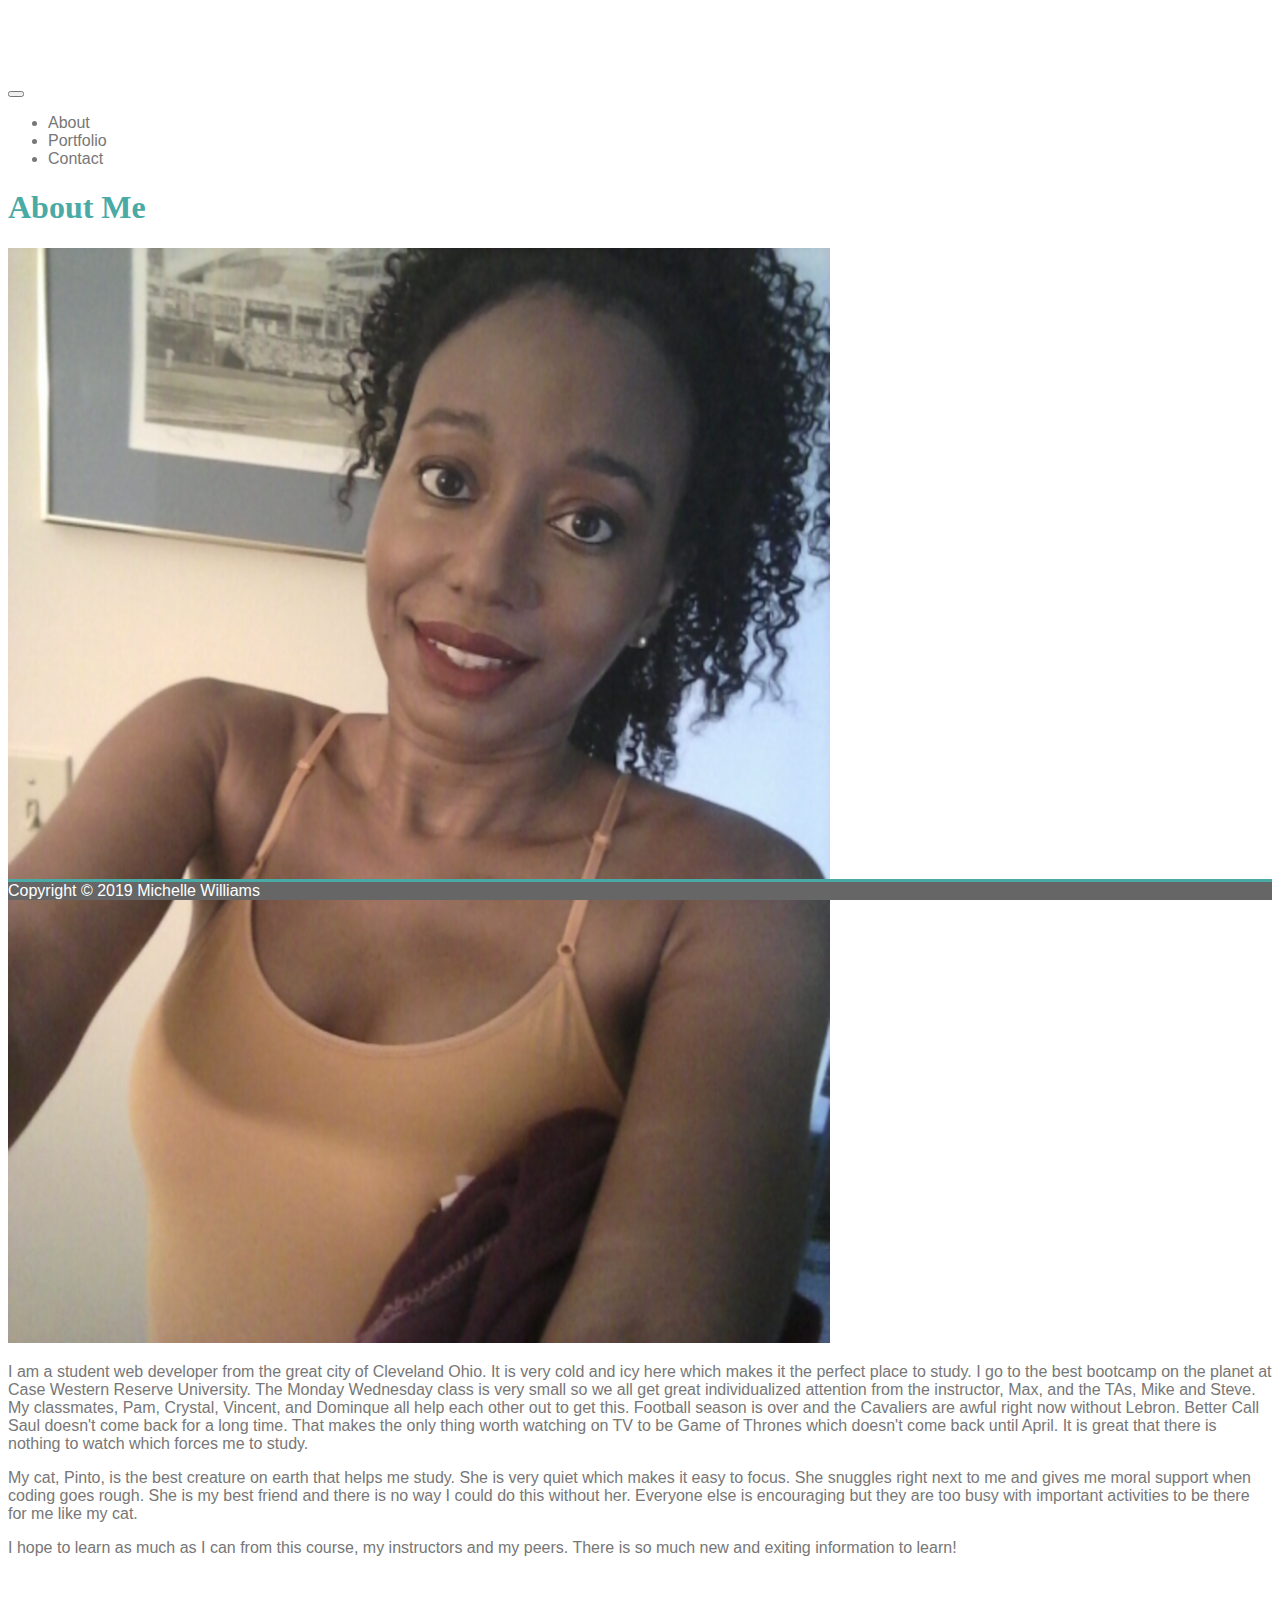
==== index.html @ 6b726682 "trying lol" ====
<!DOCTYPE html>
<html>
  <head>
    <title>Index</title>
    <!--Meta Tags-->
    <meta charset="utf-8" />
    <meta http-equiv="X-UA-Compatible" content="IE=edge" />
    <meta name="viewport" content="width=device-width, initial-scale=1" />
    <!--Bootstrap Links-->
    <link
      rel="stylesheet"
      href="https://stackpath.bootstrapcdn.com/bootstrap/4.2.1/css/bootstrap.min.css"
      integrity="sha384-GJzZqFGwb1QTTN6wy59ffF1BuGJpLSa9DkKMp0DgiMDm4iYMj70gZWKYbI706tWS"
      crossorigin="anonymous"
    />
    <script
      src="https://code.jquery.com/jquery-3.3.1.slim.min.js"
      integrity="sha384-q8i/X+965DzO0rT7abK41JStQIAqVgRVzpbzo5smXKp4YfRvH+8abtTE1Pi6jizo"
      crossorigin="anonymous"
    ></script>
    <script
      src="https://cdnjs.cloudflare.com/ajax/libs/popper.js/1.14.6/umd/popper.min.js"
      integrity="sha384-wHAiFfRlMFy6i5SRaxvfOCifBUQy1xHdJ/yoi7FRNXMRBu5WHdZYu1hA6ZOblgut"
      crossorigin="anonymous"
    ></script>
    <script
      src="https://stackpath.bootstrapcdn.com/bootstrap/4.2.1/js/bootstrap.min.js"
      integrity="sha384-B0UglyR+jN6CkvvICOB2joaf5I4l3gm9GU6Hc1og6Ls7i6U/mkkaduKaBhlAXv9k"
      crossorigin="anonymous"
    ></script>
    <!--Personal CSS-->
    <link rel="stylesheet" href="assets/css/style.css" />
  </head>
  <body>
    <!--Navbar-->
    <nav class="navbar navbar-expand-sm">
      <div class="container">
        <a class="navbar-brand" id="myname" href="#"
          ><h1>Michelle Williams</h1></a
        >
        <button
          class="navbar-toggler"
          data-toggle="collapse"
          data-target="#navbarNav"
        >
          <span class="navbar-toggler-icon"></span>
        </button>
        <div class="collapse navbar-collapse" id="navbarNav">
          <ul class="navbar-nav ml-auto">
            <li class="nav-item active">
              <a class="nav-link" id="navlinks" href="index.html">About</a>
            </li>
            <li class="nav-item active">
              <a class="nav-link" id="navlinks" href="portfolio.html"
                >Portfolio</a
              >
            </li>
            <li class="nav-item active">
              <a class="nav-link" id="navlinks" href="contact.html">Contact</a>
            </li>
          </ul>
        </div>
      </div>
    </nav>

    <!--About me-->
    <div class="container">
      <div class="row">
        <div class="col-md-12">
          <div class="page-header" id="mainheader">
            <h1>About Me</h1>
          </div>
        </div>

        <div class="row">
          <div class="col-md-3">
            <img
              src="assets/images/picofme.jpeg"
              alt="mypic"
              class="rounded mx-auto d-block"
              id="mypicture"
            />
          </div>
          <div class="col-md-9">
            <div class="caption">
              <p>
                I am a student web developer from the great city of Cleveland
                Ohio. It is very cold and icy here which makes it the perfect
                place to study. I go to the best bootcamp on the planet at Case
                Western Reserve University. The Monday Wednesday class is very
                small so we all get great individualized attention from the
                instructor, Max, and the TAs, Mike and Steve. My classmates,
                Pam, Crystal, Vincent, and Dominque all help each other out to
                get this. Football season is over and the Cavaliers are awful
                right now without Lebron. Better Call Saul doesn't come back for
                a long time. That makes the only thing worth watching on TV to
                be Game of Thrones which doesn't come back until April. It is
                great that there is nothing to watch which forces me to study.
              </p>
              <p>
                My cat, Pinto, is the best creature on earth that helps me
                study. She is very quiet which makes it easy to focus. She
                snuggles right next to me and gives me moral support when coding
                goes rough. She is my best friend and there is no way I could do
                this without her. Everyone else is encouraging but they are too
                busy with important activities to be there for me like my cat.
              </p>
              <p>
                I hope to learn as much as I can from this course, my
                instructors and my peers. There is so much new and exiting
                information to learn!
              </p>
            </div>
          </div>
        </div>
      </div>
    </div>

    <!--Footer-->
    <div class="card text-center" id="mainfooter">
      <div class="card-footer">Copyright &#169; 2019 Michelle Williams</div>
    </div>
  </body>
</html>
---- assets/css/style.css ----
body {
  color: #777777;
  font-family: "Arial", "Helvetica Neue", Helvetica, sans-serif;
}

#myname {
  background-color: #4aaaa5;
  color: #ffffff;
  box-sizing: border-box;
}

h1 {
  font-family: "Georgia", Times, Times New Roman, serif;
  background-color: "background-color: #4aaaa5;";
  font-weight: bold;
}

#navlinks {
  text-decoration: none;
  color: #777777;
}

#navlinks:hover {
  color: #4aaaa5;
}

#navlinks:active {
  color: purple;
}

#mainheader {
  background-color: #ffffff;
  color: #4aaaa5;
}

#mypicture {
  width: 65%;
}

#mainfooter {
  clear: both;
  background-color: #666666;
  color: #ffffff;
  border-top: solid #4aaaa5;
  box-sizing: border-box;
  position: -webkit-sticky; /* Safari */
  position: sticky;
  bottom: 0;
  overflow: hidden;
}
@media (max-width: 767px) {

}

@media (min-width: 768px) {
  /*.navbar-nav {
    margin: 0 auto;
    display: table;
    table-layout: fixed;
    float:none;
  }*/
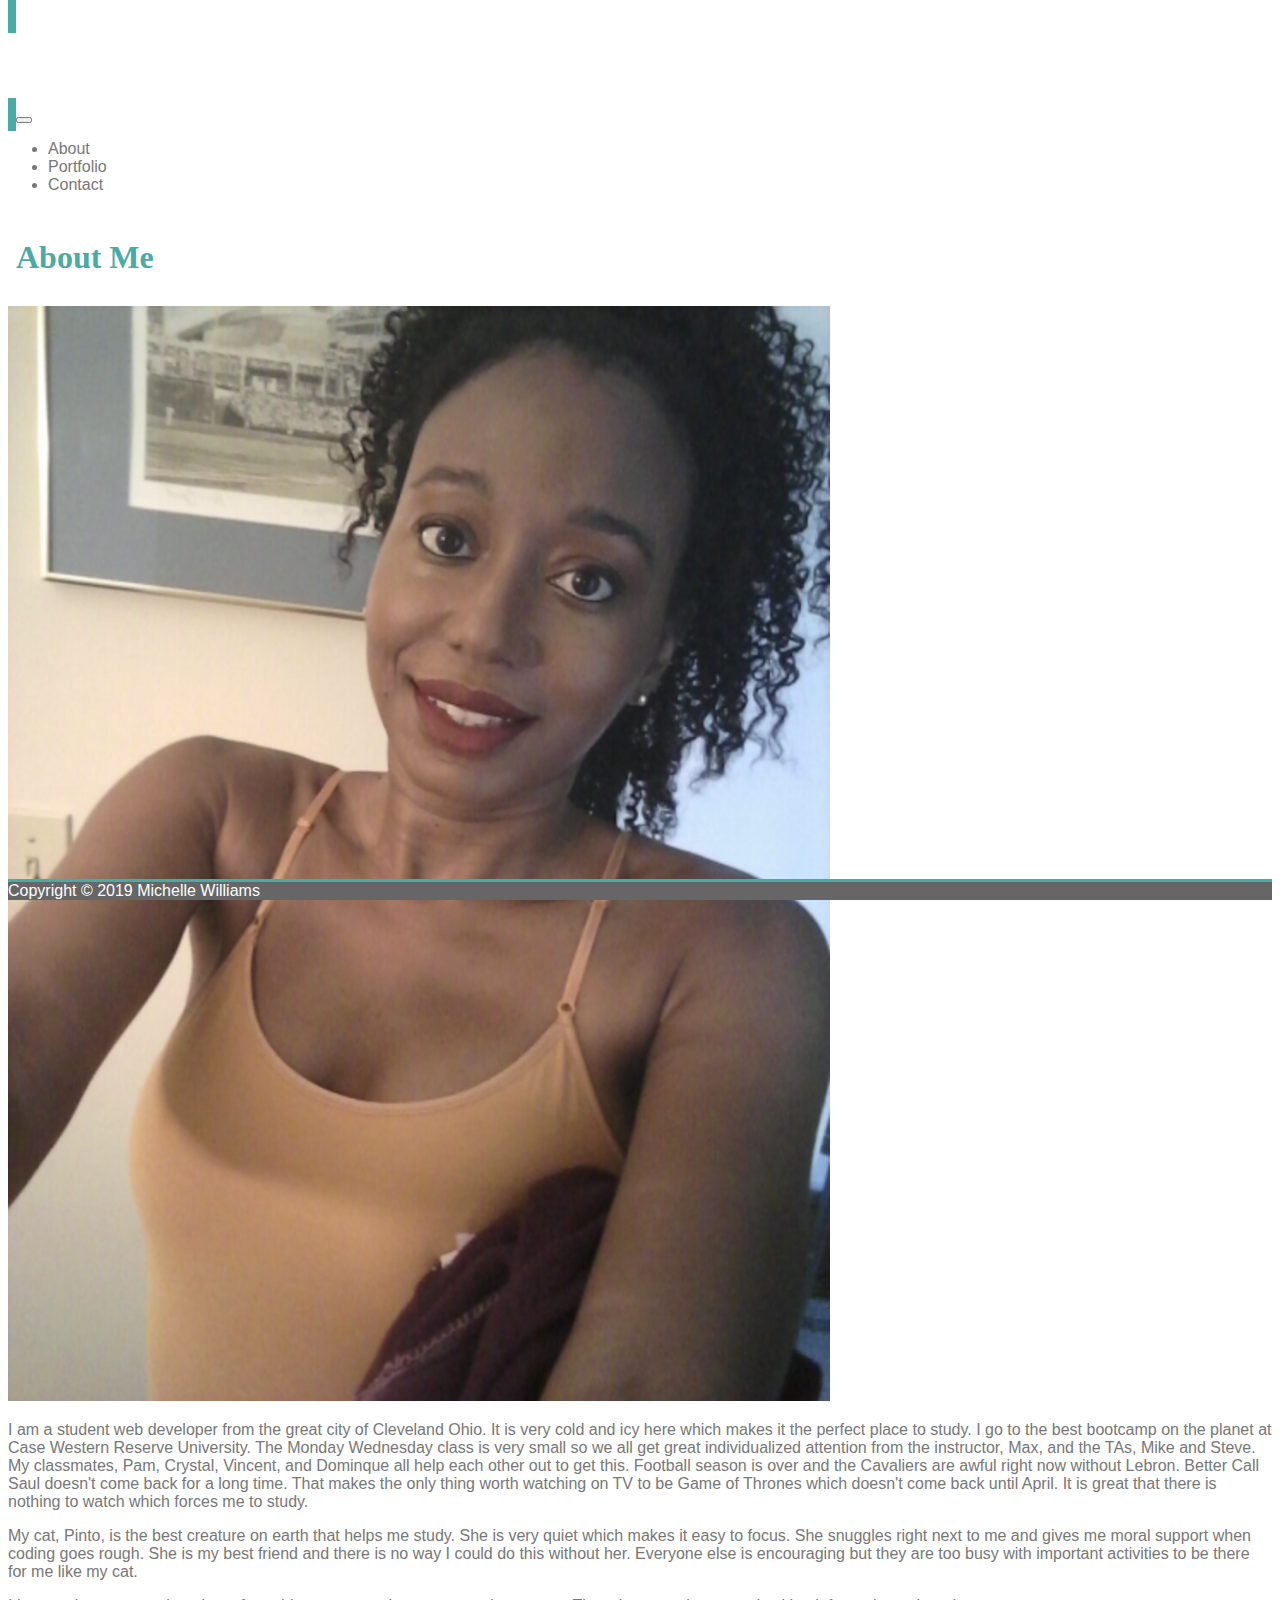
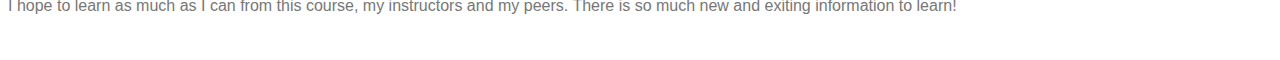
==== commit a69dab2e: "adding more stuff" ====
--- a/index.html
+++ b/index.html
@@ -13,21 +13,7 @@
       integrity="sha384-GJzZqFGwb1QTTN6wy59ffF1BuGJpLSa9DkKMp0DgiMDm4iYMj70gZWKYbI706tWS"
       crossorigin="anonymous"
     />
-    <script
-      src="https://code.jquery.com/jquery-3.3.1.slim.min.js"
-      integrity="sha384-q8i/X+965DzO0rT7abK41JStQIAqVgRVzpbzo5smXKp4YfRvH+8abtTE1Pi6jizo"
-      crossorigin="anonymous"
-    ></script>
-    <script
-      src="https://cdnjs.cloudflare.com/ajax/libs/popper.js/1.14.6/umd/popper.min.js"
-      integrity="sha384-wHAiFfRlMFy6i5SRaxvfOCifBUQy1xHdJ/yoi7FRNXMRBu5WHdZYu1hA6ZOblgut"
-      crossorigin="anonymous"
-    ></script>
-    <script
-      src="https://stackpath.bootstrapcdn.com/bootstrap/4.2.1/js/bootstrap.min.js"
-      integrity="sha384-B0UglyR+jN6CkvvICOB2joaf5I4l3gm9GU6Hc1og6Ls7i6U/mkkaduKaBhlAXv9k"
-      crossorigin="anonymous"
-    ></script>
+
     <!--Personal CSS-->
     <link rel="stylesheet" href="assets/css/style.css" />
   </head>
@@ -120,5 +106,21 @@
     <div class="card text-center" id="mainfooter">
       <div class="card-footer">Copyright &#169; 2019 Michelle Williams</div>
     </div>
+
+    <script
+      src="https://code.jquery.com/jquery-3.3.1.slim.min.js"
+      integrity="sha384-q8i/X+965DzO0rT7abK41JStQIAqVgRVzpbzo5smXKp4YfRvH+8abtTE1Pi6jizo"
+      crossorigin="anonymous"
+    ></script>
+    <script
+      src="https://cdnjs.cloudflare.com/ajax/libs/popper.js/1.14.6/umd/popper.min.js"
+      integrity="sha384-wHAiFfRlMFy6i5SRaxvfOCifBUQy1xHdJ/yoi7FRNXMRBu5WHdZYu1hA6ZOblgut"
+      crossorigin="anonymous"
+    ></script>
+    <script
+      src="https://stackpath.bootstrapcdn.com/bootstrap/4.2.1/js/bootstrap.min.js"
+      integrity="sha384-B0UglyR+jN6CkvvICOB2joaf5I4l3gm9GU6Hc1og6Ls7i6U/mkkaduKaBhlAXv9k"
+      crossorigin="anonymous"
+    ></script>
   </body>
 </html>
--- a/assets/css/style.css
+++ b/assets/css/style.css
@@ -7,6 +7,7 @@
   background-color: #4aaaa5;
   color: #ffffff;
   box-sizing: border-box;
+  padding: 0.5em;
 }
 
 h1 {
@@ -31,6 +32,7 @@
 #mainheader {
   background-color: #ffffff;
   color: #4aaaa5;
+  padding: 0.5em;
 }
 
 #mypicture {
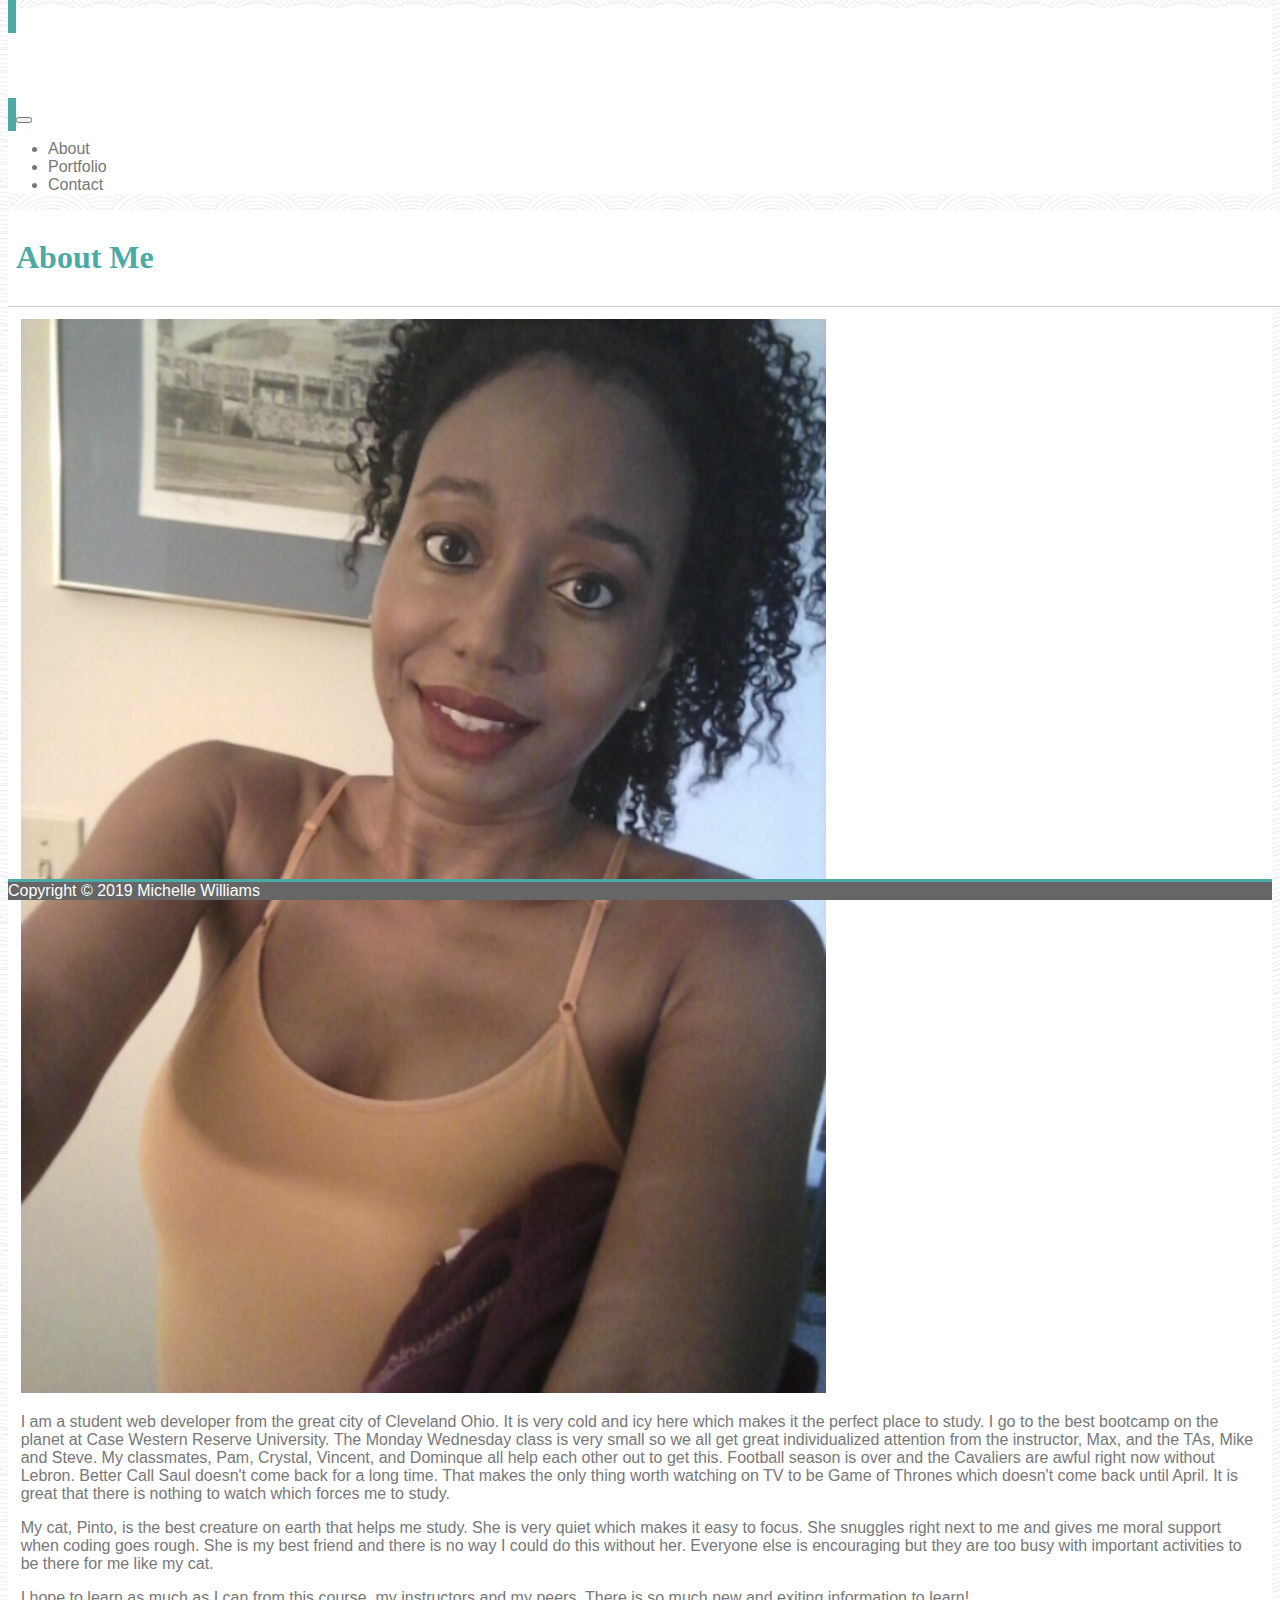
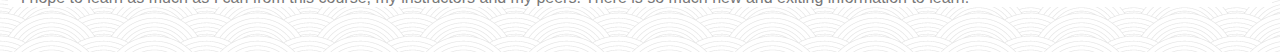
==== commit b2d6ba68: "still trying" ====
--- a/index.html
+++ b/index.html
@@ -58,7 +58,7 @@
           </div>
         </div>
 
-        <div class="row">
+        <div class="row" id="bio">
           <div class="col-md-3">
             <img
               src="assets/images/picofme.jpeg"
--- a/assets/css/style.css
+++ b/assets/css/style.css
@@ -1,6 +1,11 @@
 body {
   color: #777777;
   font-family: "Arial", "Helvetica Neue", Helvetica, sans-serif;
+  background-image: url("../images/arches.png");
+}
+
+#mainnav {
+  width: 100%;
 }
 
 #myname {
@@ -33,6 +38,16 @@
   background-color: #ffffff;
   color: #4aaaa5;
   padding: 0.5em;
+  width: 100%;
+  border-bottom: solid #cccccc 0.03em;
+}
+
+.container {
+  background-color: #ffffff;
+}
+
+#bio {
+  margin: 1%;
 }
 
 #mypicture {
@@ -50,14 +65,3 @@
   bottom: 0;
   overflow: hidden;
 }
-@media (max-width: 767px) {
-
-}
-
-@media (min-width: 768px) {
-  /*.navbar-nav {
-    margin: 0 auto;
-    display: table;
-    table-layout: fixed;
-    float:none;
-  }*/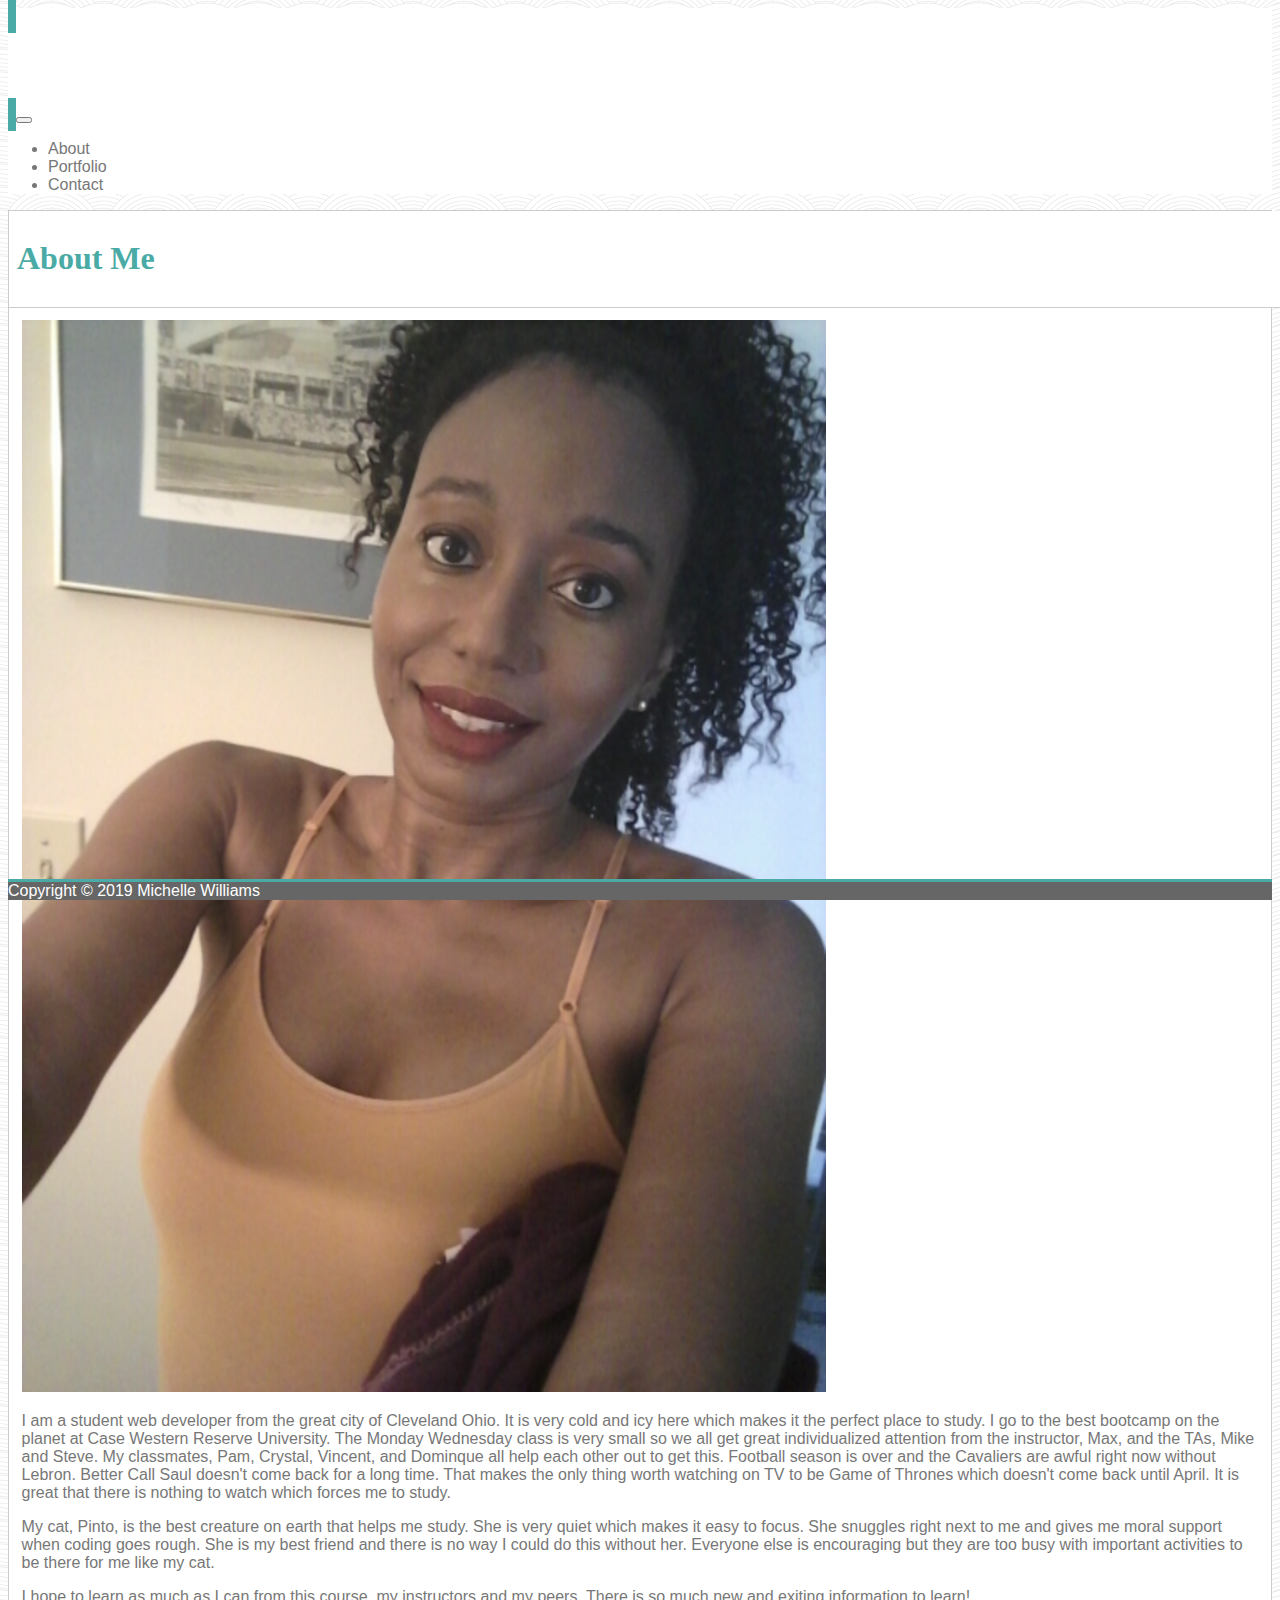
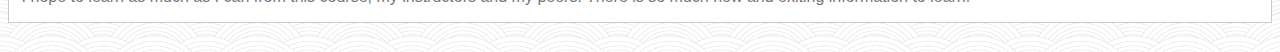
==== commit 37a19e7f: "more changes" ====
--- a/index.html
+++ b/index.html
@@ -19,7 +19,7 @@
   </head>
   <body>
     <!--Navbar-->
-    <nav class="navbar navbar-expand-sm">
+    <nav class="navbar navbar-expand-sm navbar-default">
       <div class="container">
         <a class="navbar-brand" id="myname" href="#"
           ><h1>Michelle Williams</h1></a
@@ -50,7 +50,7 @@
     </nav>
 
     <!--About me-->
-    <div class="container">
+    <div class="container" id="mainbiocontent">
       <div class="row">
         <div class="col-md-12">
           <div class="page-header" id="mainheader">
--- a/assets/css/style.css
+++ b/assets/css/style.css
@@ -2,10 +2,6 @@
   color: #777777;
   font-family: "Arial", "Helvetica Neue", Helvetica, sans-serif;
   background-image: url("../images/arches.png");
-}
-
-#mainnav {
-  width: 100%;
 }
 
 #myname {
@@ -17,7 +13,6 @@
 
 h1 {
   font-family: "Georgia", Times, Times New Roman, serif;
-  background-color: "background-color: #4aaaa5;";
   font-weight: bold;
 }
 
@@ -42,11 +37,21 @@
   border-bottom: solid #cccccc 0.03em;
 }
 
+#mainbiocontent,
+#maincontact,
+#mainportfolio {
+  border: solid #cccccc 0.07em;
+}
+
 .container {
   background-color: #ffffff;
 }
 
 #bio {
+  margin: 1%;
+}
+
+#mainform {
   margin: 1%;
 }
 
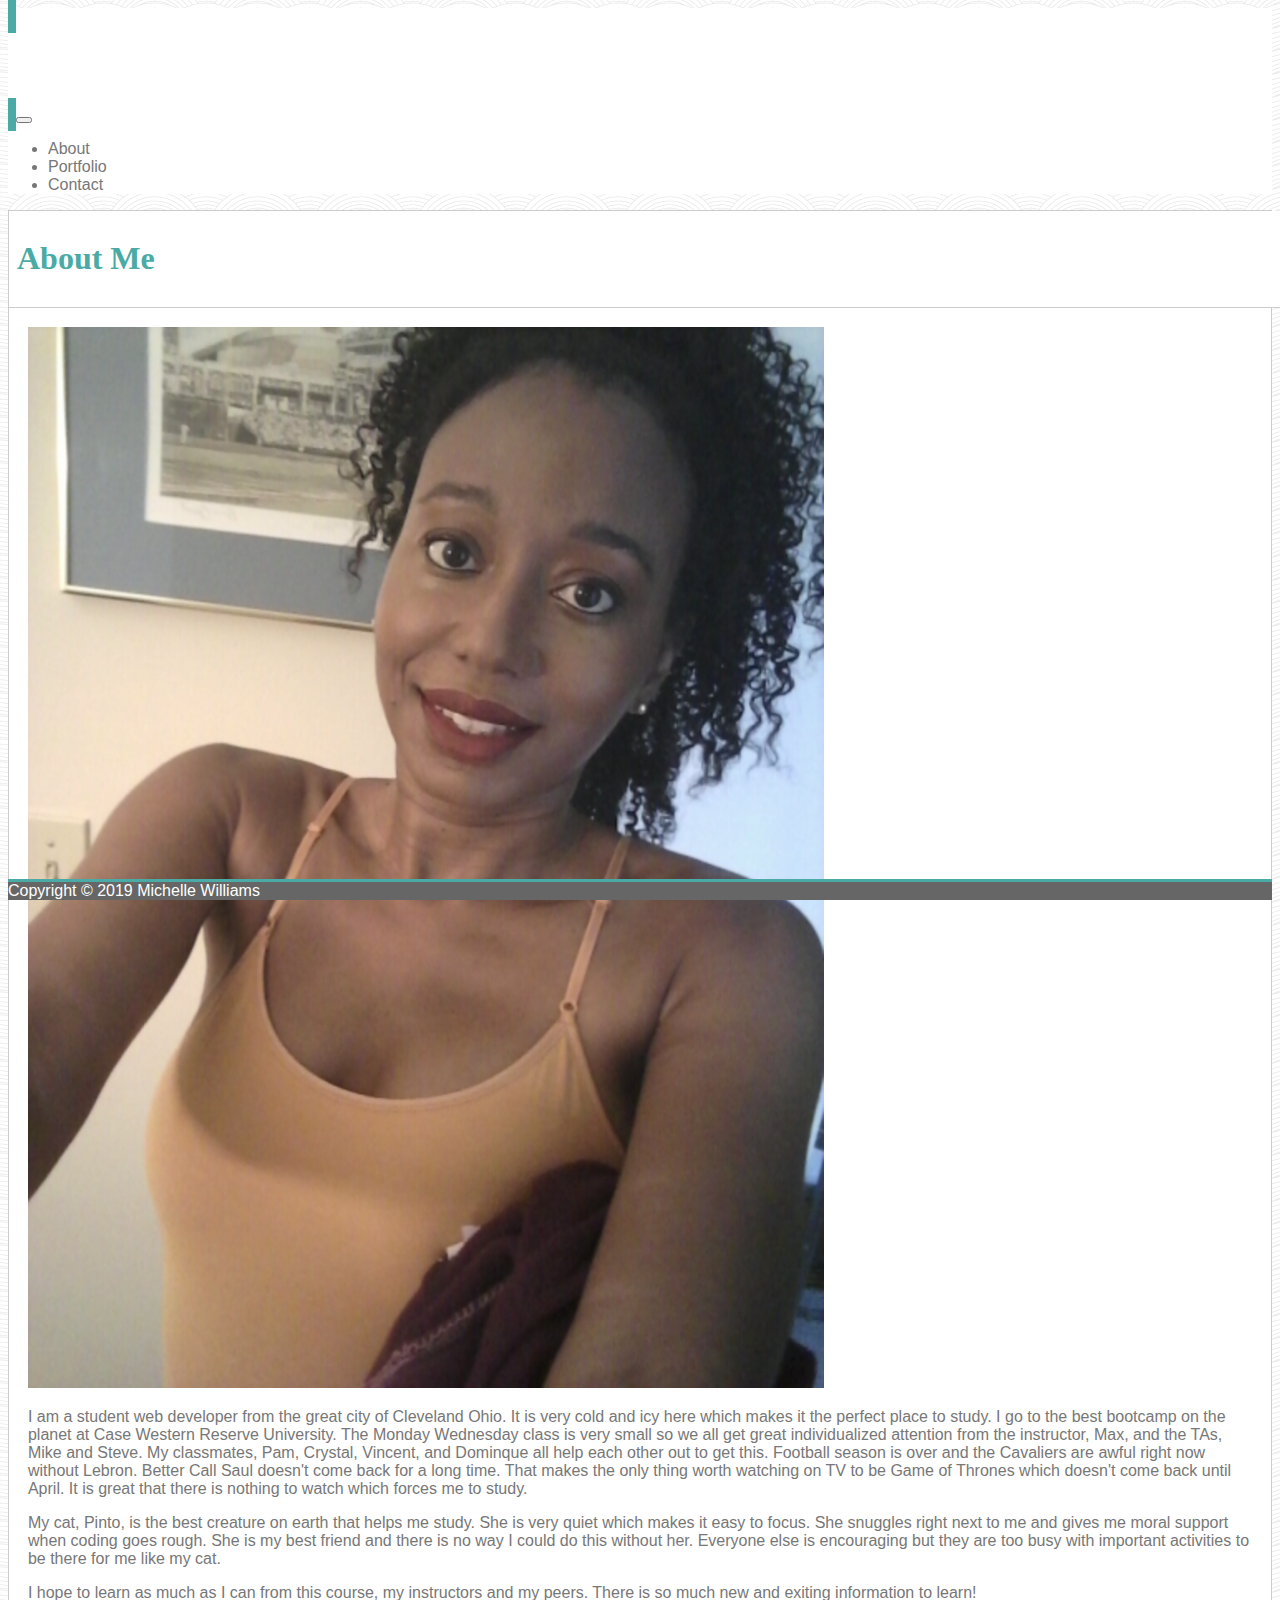
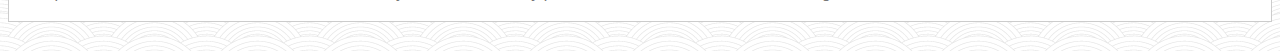
==== commit deb2568c: "trying to fix toggle" ====
--- a/index.html
+++ b/index.html
@@ -28,6 +28,10 @@
           class="navbar-toggler"
           data-toggle="collapse"
           data-target="#navbarNav"
+          type="button"
+          aria-controls="navbarNav"
+          aria-expanded="false"
+          aria-label="Toggle navigation"
         >
           <span class="navbar-toggler-icon"></span>
         </button>
--- a/assets/css/style.css
+++ b/assets/css/style.css
@@ -11,7 +11,8 @@
   padding: 0.5em;
 }
 
-h1 {
+h1,
+h2 {
   font-family: "Georgia", Times, Times New Roman, serif;
   font-weight: bold;
 }
@@ -47,16 +48,40 @@
   background-color: #ffffff;
 }
 
-#bio {
-  margin: 1%;
-}
-
-#mainform {
-  margin: 1%;
+#bio,
+#mainform,
+.portfolio {
+  margin: 1.5%;
 }
 
 #mypicture {
   width: 65%;
+}
+
+.portfolio {
+  position: relative;
+}
+
+.portfoliolink {
+  margin: 2%;
+}
+
+.pics {
+  position: relative;
+  width: 100%;
+  z-index: 2;
+}
+
+.portfoliotitle {
+  color: #ffffff;
+  background-color: #4aaaa5;
+  font-weight: normal;
+  text-align: center;
+  position: absolute;
+  z-index: 3;
+  top: 75%;
+  left: center;
+  width: 93.43%;
 }
 
 #mainfooter {
@@ -69,4 +94,5 @@
   position: sticky;
   bottom: 0;
   overflow: hidden;
+  z-index: 4;
 }
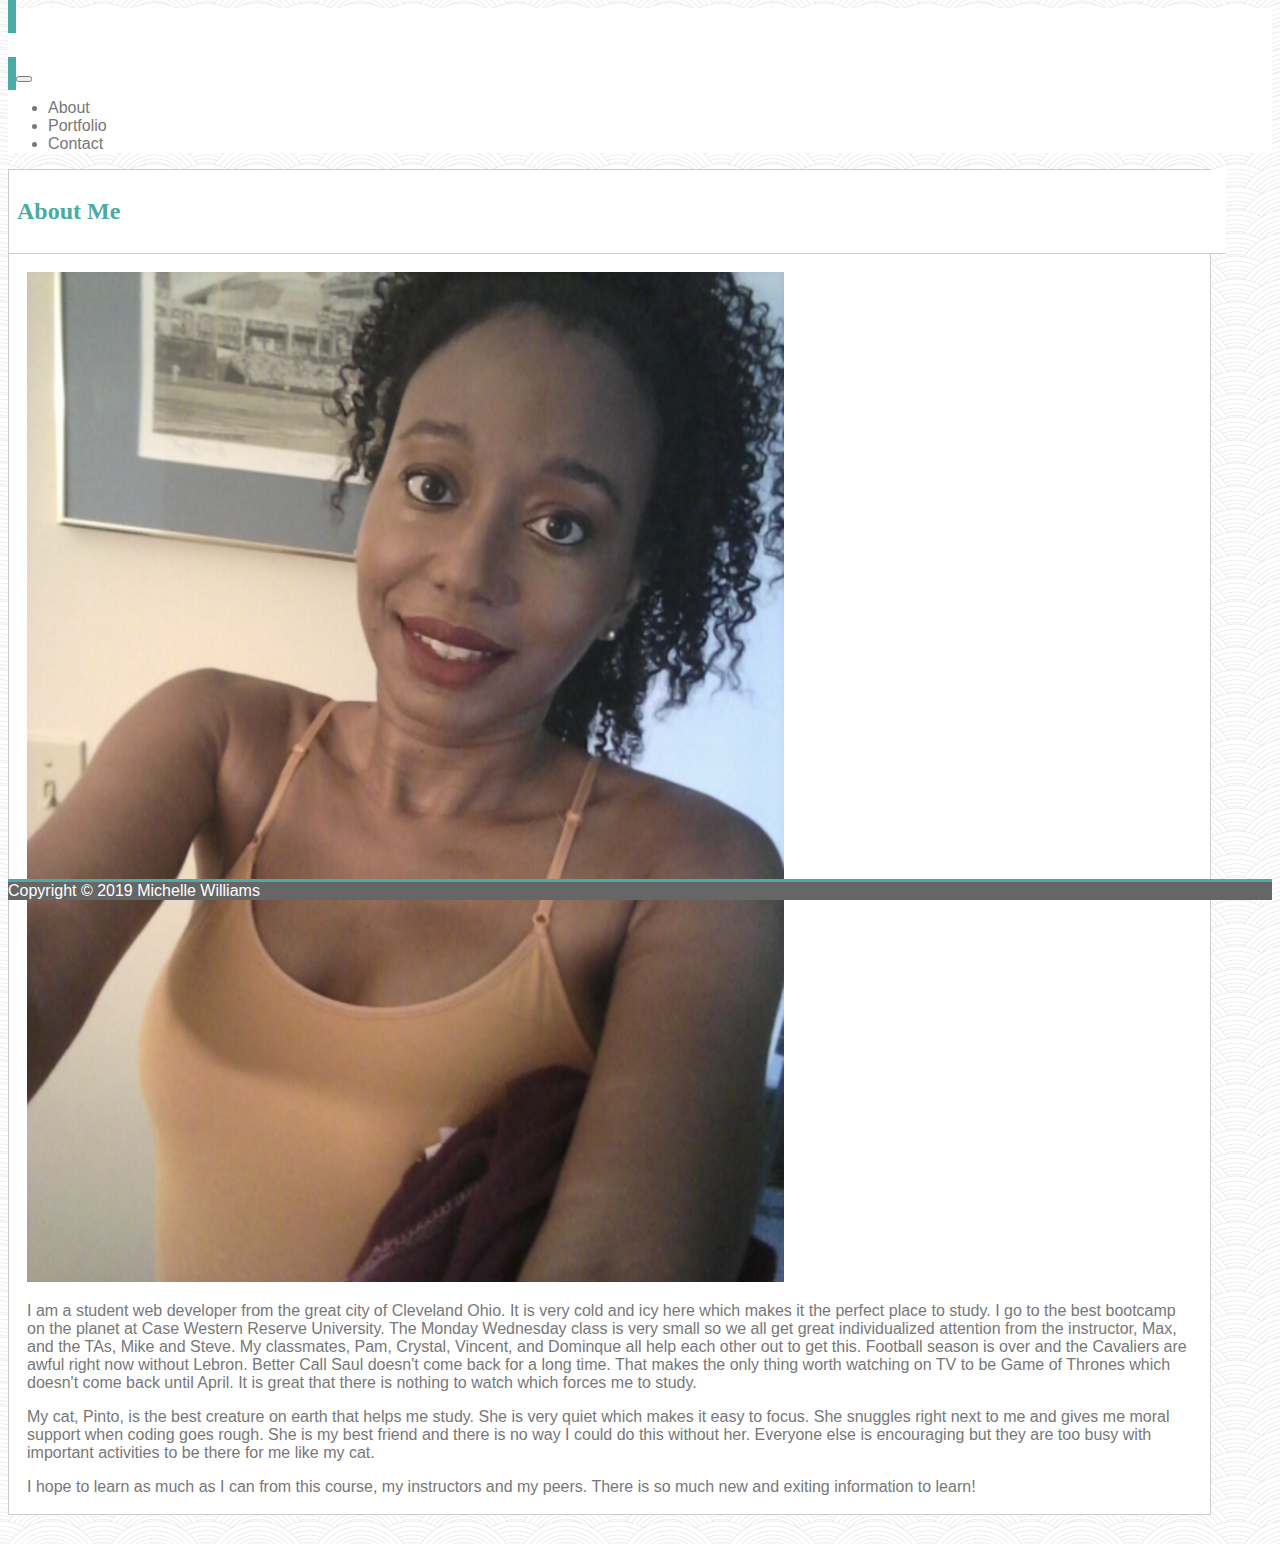
==== commit 71439361: "finally fixed the navbar, i think" ====
--- a/index.html
+++ b/index.html
@@ -19,7 +19,7 @@
   </head>
   <body>
     <!--Navbar-->
-    <nav class="navbar navbar-expand-sm navbar-default">
+    <nav class="navbar navbar-expand-sm navbar-default navbar-light bg-light">
       <div class="container">
         <a class="navbar-brand" id="myname" href="#"
           ><h1>Michelle Williams</h1></a
@@ -56,14 +56,14 @@
     <!--About me-->
     <div class="container" id="mainbiocontent">
       <div class="row">
-        <div class="col-md-12">
+        <div class="col-sm-12">
           <div class="page-header" id="mainheader">
-            <h1>About Me</h1>
+            <h2>About Me</h2>
           </div>
         </div>
 
         <div class="row" id="bio">
-          <div class="col-md-3">
+          <div class="col-sm-3">
             <img
               src="assets/images/picofme.jpeg"
               alt="mypic"
@@ -71,7 +71,7 @@
               id="mypicture"
             />
           </div>
-          <div class="col-md-9">
+          <div class="col-sm-9">
             <div class="caption">
               <p>
                 I am a student web developer from the great city of Cleveland
--- a/assets/css/style.css
+++ b/assets/css/style.css
@@ -9,12 +9,18 @@
   color: #ffffff;
   box-sizing: border-box;
   padding: 0.5em;
+  width: 100%;
 }
 
 h1,
-h2 {
+h2,
+h4 {
   font-family: "Georgia", Times, Times New Roman, serif;
   font-weight: bold;
+}
+
+h1 {
+  font-size: 1em;
 }
 
 #navlinks {
@@ -30,6 +36,10 @@
   color: purple;
 }
 
+#mainnav {
+  width: 100%;
+}
+
 #mainheader {
   background-color: #ffffff;
   color: #4aaaa5;
@@ -42,6 +52,7 @@
 #maincontact,
 #mainportfolio {
   border: solid #cccccc 0.07em;
+  width: 95%;
 }
 
 .container {
@@ -64,6 +75,7 @@
 
 .portfoliolink {
   margin: 2%;
+  width: 100%;
 }
 
 .pics {
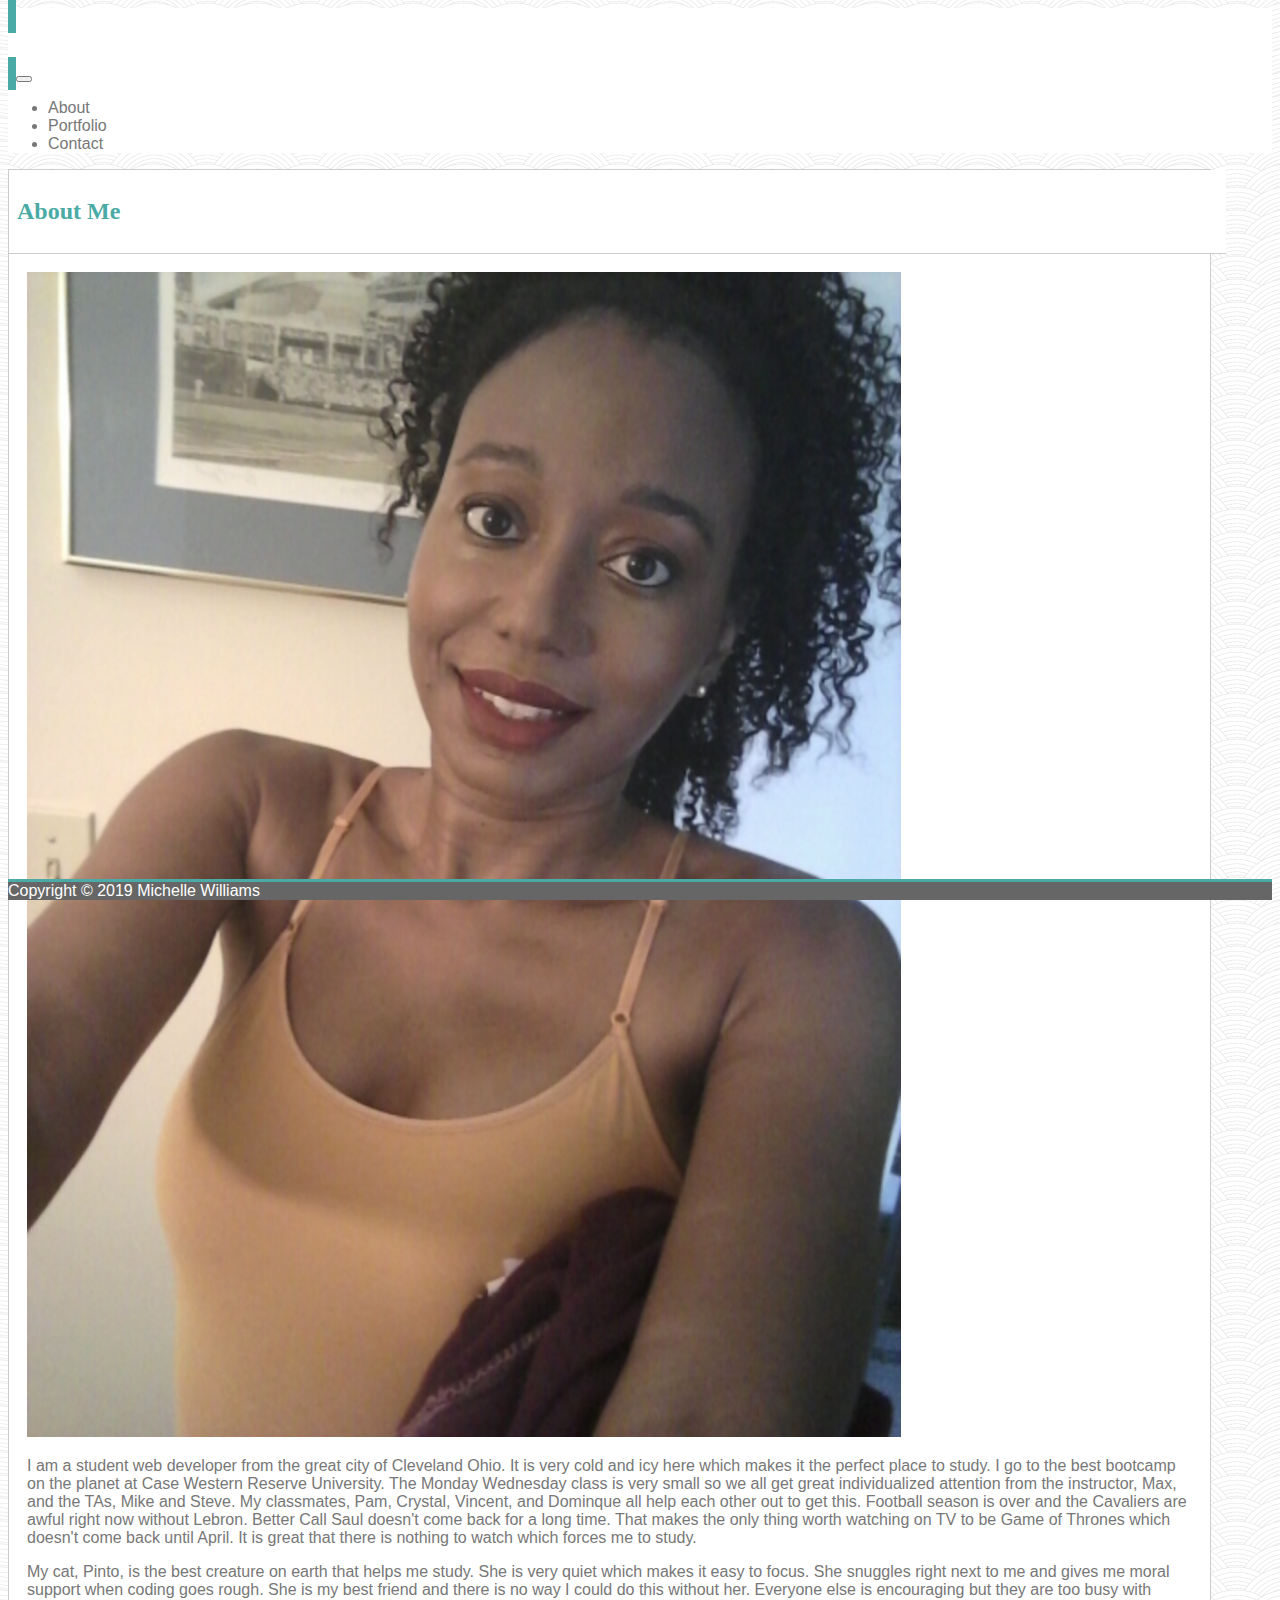
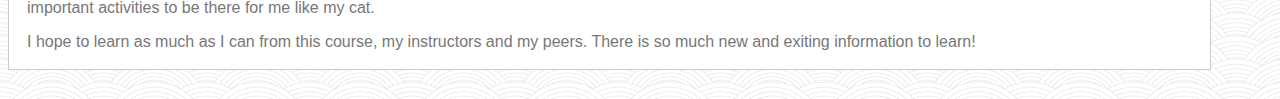
==== commit 75de58e4: "ok lol" ====
--- a/index.html
+++ b/index.html
@@ -63,7 +63,7 @@
         </div>
 
         <div class="row" id="bio">
-          <div class="col-sm-3">
+          <div class="col-sm-5">
             <img
               src="assets/images/picofme.jpeg"
               alt="mypic"
@@ -71,7 +71,7 @@
               id="mypicture"
             />
           </div>
-          <div class="col-sm-9">
+          <div class="col-sm-7">
             <div class="caption">
               <p>
                 I am a student web developer from the great city of Cleveland
--- a/assets/css/style.css
+++ b/assets/css/style.css
@@ -66,7 +66,7 @@
 }
 
 #mypicture {
-  width: 65%;
+  width: 75%;
 }
 
 .portfolio {
@@ -96,6 +96,10 @@
   width: 93.43%;
 }
 
+h4 {
+  font-size: 1.1em;
+}
+
 #mainfooter {
   clear: both;
   background-color: #666666;
@@ -108,3 +112,9 @@
   overflow: hidden;
   z-index: 4;
 }
+
+@media screen and (max-width: 768px) {
+  .portfoliotitle {
+    width: %;
+  }
+}
